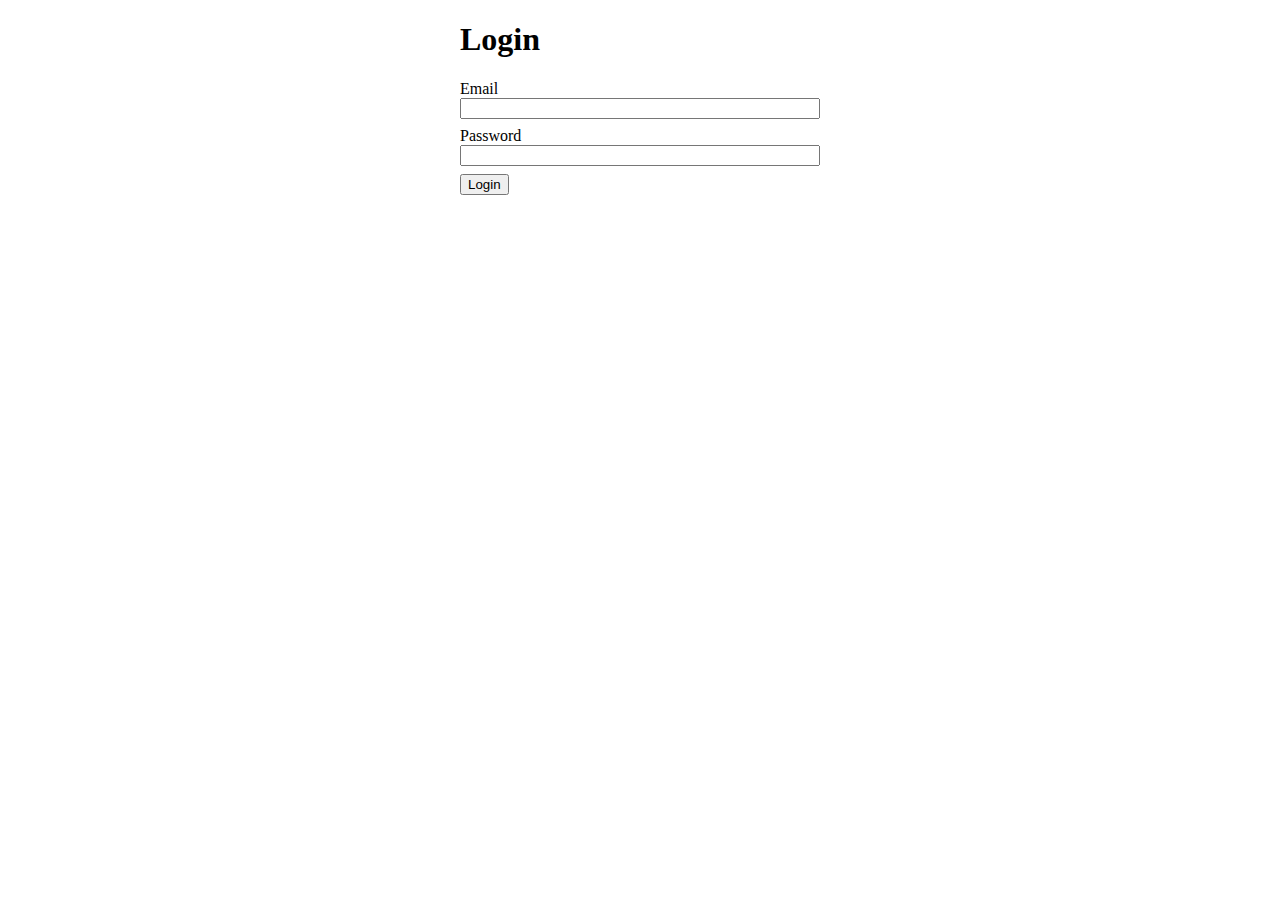
==== index.html @ be23915e "Rename form.html to index.html" ====
<!DOCTYPE html>
<html lang="en">
<head>
    <meta charset="UTF-8">
    <meta name="viewport" content="width=device-width, initial-scale=1.0">
    <title>Login</title>
    <style>
        * {
            box-sizing: border-box;
        }
        .container {
            width: 360px;
            margin: 0 auto;
        }
        label {
            display: block;
        }
        input {
            width: 100%;
        }
        .form__group {
            margin-top: 8px;
            margin-bottom: 8px;
        }
    </style>
</head>
<body>
    <div class="container">
        <h1>Login</h1>
        <form>
            <div class="form__group">
                <label for="email">Email</label>
                <input type="email" name="email" id="email">
            </div>
            <div class="form__group">
                <label for="password">Password</label>
                <input type="password" name="password" id="password">
            </div>
            <div class="form__group">
                <button type="submit">Login</button>
            </div>
        </form>
    </div>
</body>
</html>
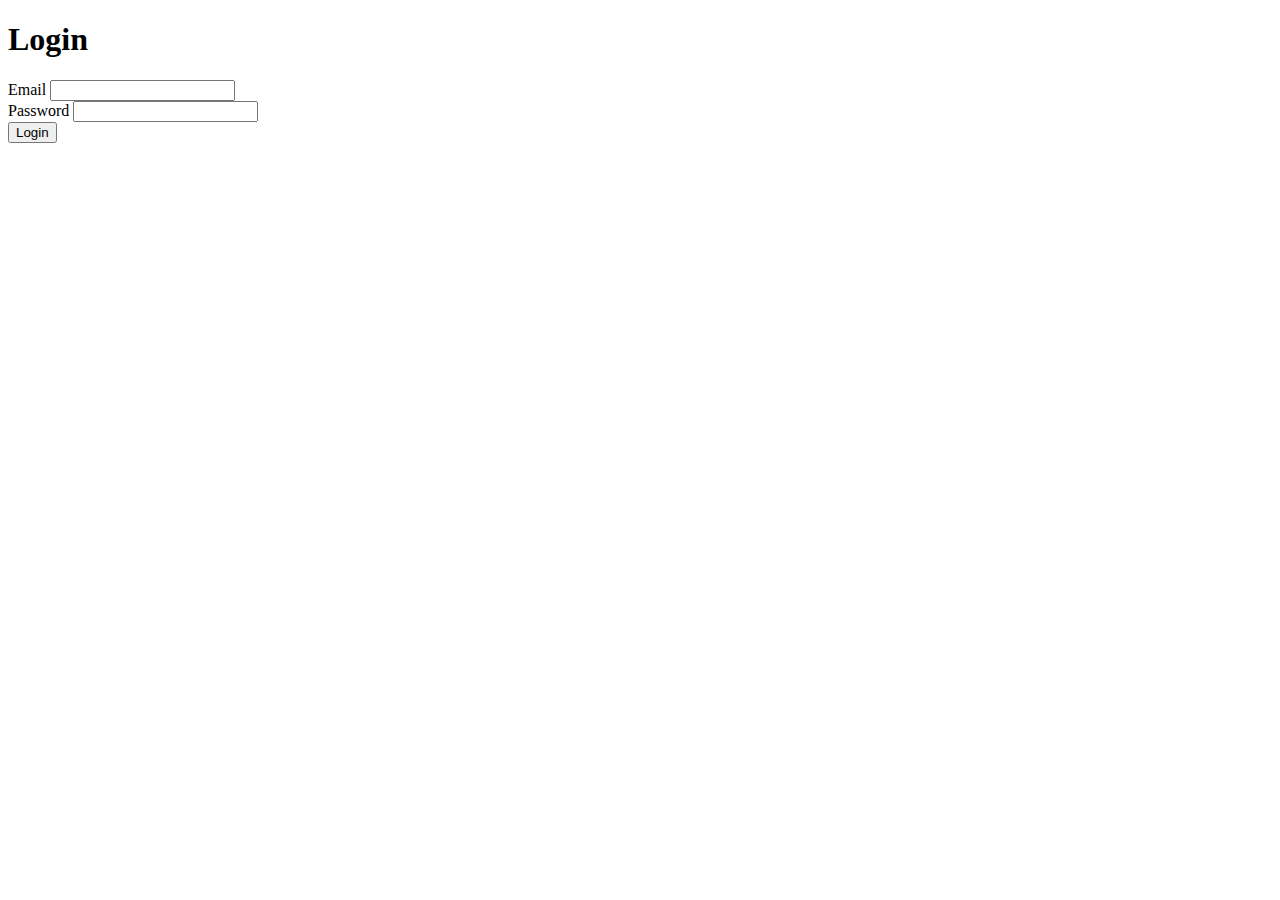
==== commit 6ac39469: "Update index.html" ====
--- a/index.html
+++ b/index.html
@@ -4,25 +4,7 @@
     <meta charset="UTF-8">
     <meta name="viewport" content="width=device-width, initial-scale=1.0">
     <title>Login</title>
-    <style>
-        * {
-            box-sizing: border-box;
-        }
-        .container {
-            width: 360px;
-            margin: 0 auto;
-        }
-        label {
-            display: block;
-        }
-        input {
-            width: 100%;
-        }
-        .form__group {
-            margin-top: 8px;
-            margin-bottom: 8px;
-        }
-    </style>
+    <link rel="stylesheet" href="css/theme/style.css">
 </head>
 <body>
     <div class="container">
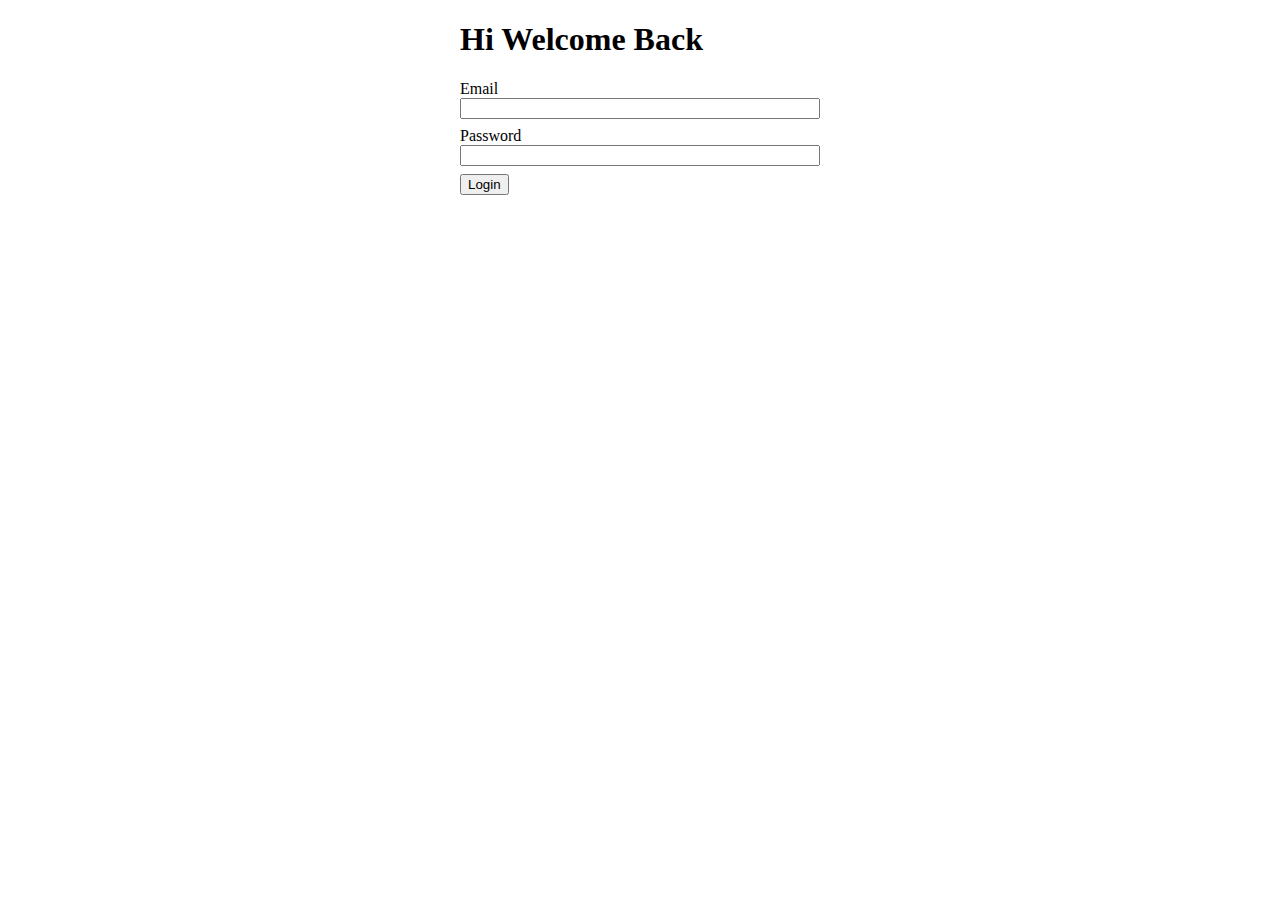
==== commit a80d8143: "rubah judul web dari login, jadi welcome back" ====
--- a/index.html
+++ b/index.html
@@ -8,7 +8,7 @@
 </head>
 <body>
     <div class="container">
-        <h1>Login</h1>
+        <h1>Hi Welcome Back</h1>
         <form>
             <div class="form__group">
                 <label for="email">Email</label>
--- a/css/theme/style.css
+++ b/css/theme/style.css
@@ -0,0 +1,17 @@
+* {
+    box-sizing: border-box;
+}
+.container {
+    width: 360px;
+    margin: 0 auto;
+}
+label {
+    display: block;
+}
+input {
+    width: 100%;
+}
+.form__group {
+    margin-top: 8px;
+    margin-bottom: 8px;
+}